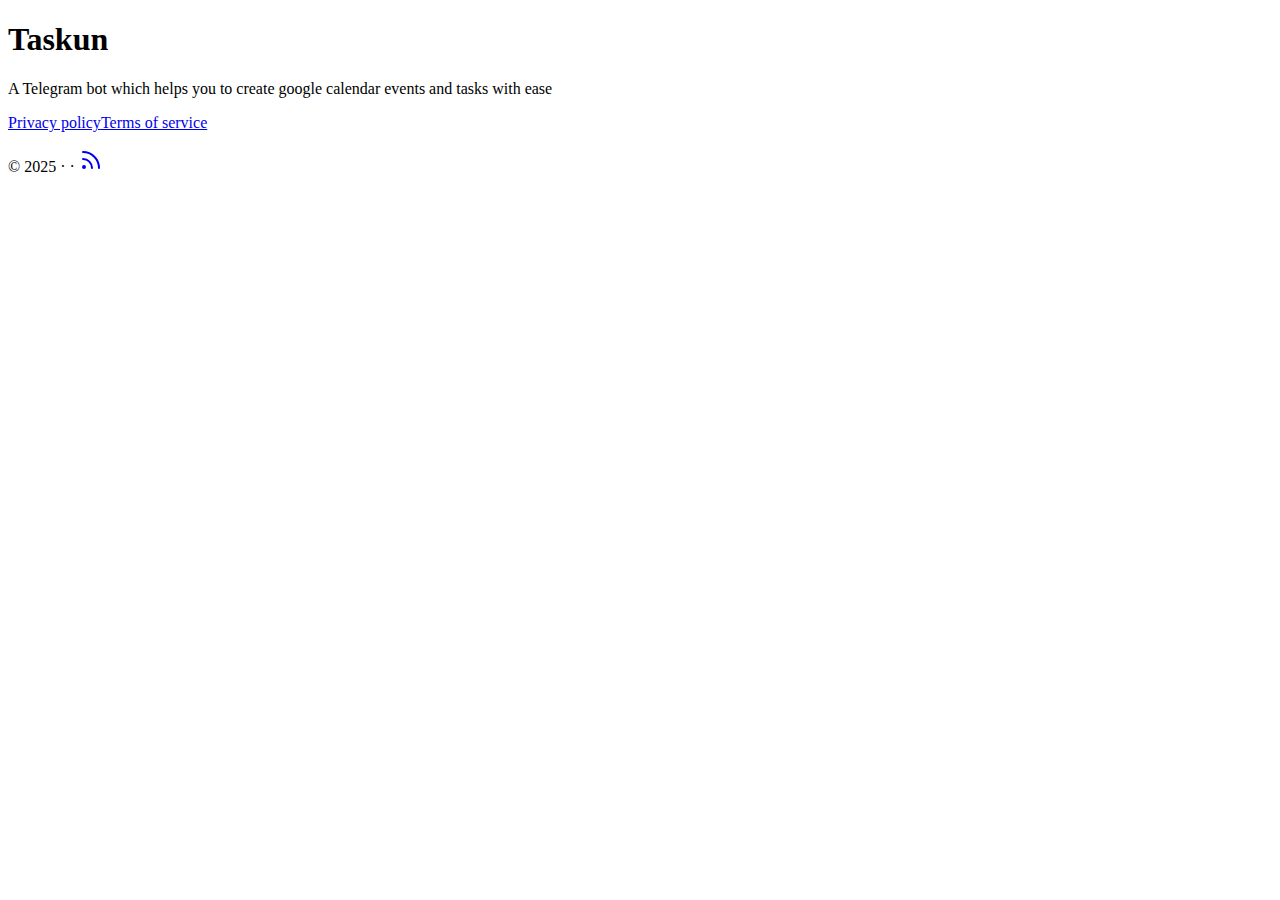
==== public/index.html @ 8d650bc4 "first commit" ====
<!DOCTYPE html>
<html lang="en-us">
<head>
	<meta name="generator" content="Hugo 0.140.2"><script src="/livereload.js?mindelay=10&amp;v=2&amp;port=1313&amp;path=livereload" data-no-instant defer></script><meta charset="UTF-8">
<meta http-equiv="Content-Type" content="text/html; charset=utf-8">
<meta name="viewport" content="width=device-width, initial-scale=1.0">
<meta http-equiv="X-UA-Compatible" content="ie=edge"><meta name="robots" content="index, follow"><link rel="author" href="/humans.txt">
<link rel="apple-touch-icon" sizes="180x180" href="/apple-touch-icon.png"><link rel="icon" type="image/png" sizes="32x32" href="/favicon-32x32.png">
<link rel="icon" type="image/png" sizes="16x16" href="/favicon-16x16.png">
<link rel="manifest" href="/site.webmanifest">
<meta name="msapplication-TileImage" content="/mstile-144x144.png">
<meta name="theme-color" content="#494f5c">
<meta name="msapplication-TileColor" content="#494f5c">
<link rel="mask-icon" href="/safari-pinned-tab.svg" color="#494f5c"><meta name="author" content=""><meta name="description" content="A Telegram bot which helps you to create google calendar events and tasks with ease">

  <meta itemprop="name" content="Taskun">
  <meta itemprop="description" content="A Telegram bot which helps you to create google calendar events and tasks with ease">
  <meta itemprop="datePublished" content="2025-01-04T06:03:11+00:00">
  <meta itemprop="dateModified" content="2025-01-04T06:03:11+00:00"><meta property="og:url" content="http://localhost:1313/">
  <meta property="og:site_name" content="Taskun">
  <meta property="og:title" content="Taskun">
  <meta property="og:description" content="A Telegram bot which helps you to create google calendar events and tasks with ease">
  <meta property="og:locale" content="en_us">
  <meta property="og:type" content="website">

  <meta name="twitter:card" content="summary">
  <meta name="twitter:title" content="Taskun">
  <meta name="twitter:description" content="A Telegram bot which helps you to create google calendar events and tasks with ease">
<script type="application/ld+json">
{
    "@context" : "https://schema.org",
    "@type" : "WebSite",
    "name" : "Taskun",
    "description": "A Telegram bot which helps you to create google calendar events and tasks with ease",
    "logo": "http://localhost:1313/favicon.ico",
    "url" : "http://localhost:1313/"
}
</script><title>Taskun</title>
<link rel="alternate" type="application/rss+xml" href="http://localhost:1313/index.xml" title="Taskun" />
<link rel="stylesheet dns-prefetch preconnect preload prefetch" as="style" href="http://localhost:1313/css/style.min.303a6dc301165b803792396003a250d32377c648c7be1963470f7ad4399cfc8c.css" integrity="sha256-MDptwwEWW4A3kjlgA6JQ0yN3xkjHvhljRw961Dmc/Iw=" crossorigin="anonymous">
	</head>
<body id="page">
	<div id="spotlight" class="animated fadeIn">
		<div id="home-center">
			<h1 id="home-title">Taskun</h1>
			<p id="home-subtitle">A Telegram bot which helps you to create google calendar events and tasks with ease</p>
			<nav id="home-nav" class="site-nav">
				<a href="http://localhost:1313/privacy_policy/">Privacy policy</a><a href="http://localhost:1313/terms_of_service/">Terms of service</a>
			</nav>
		</div>
		<div id="home-footer"><p>
	&copy; 2025 <a href="http://localhost:1313/"></a> &#183; 
	&#183; <a href="http://localhost:1313/index.xml" target="_blank" title="rss"><svg xmlns="http://www.w3.org/2000/svg" width="24" height="24" viewBox="0 0 24 24" fill="none" stroke="currentColor"
   stroke-width="2" stroke-linecap="round" stroke-linejoin="round" class="feather feather-rss">
   <path d="M4 11a9 9 0 0 1 9 9"></path>
   <path d="M4 4a16 16 0 0 1 16 16"></path>
   <circle cx="5" cy="19" r="1"></circle>
</svg></a></p></div>
	</div>
<script async src="http://localhost:1313/js/bundle.min.c7c384e4d29d192bbac6811ae4660bb01767194a5bea56baca77e8260f93ea16.js" integrity="sha256-x8OE5NKdGSu6xoEa5GYLsBdnGUpb6la6ynfoJg+T6hY=" crossorigin="anonymous"></script><script async src="http://localhost:1313/js/link-share.min.24409a4f6e5537d70ffc55ec8f9192208d718678cb8638585342423020b37f39.js" integrity="sha256-JECaT25VN9cP/FXsj5GSII1xhnjLhjhYU0JCMCCzfzk=" crossorigin="anonymous"></script>
</body>

</html>
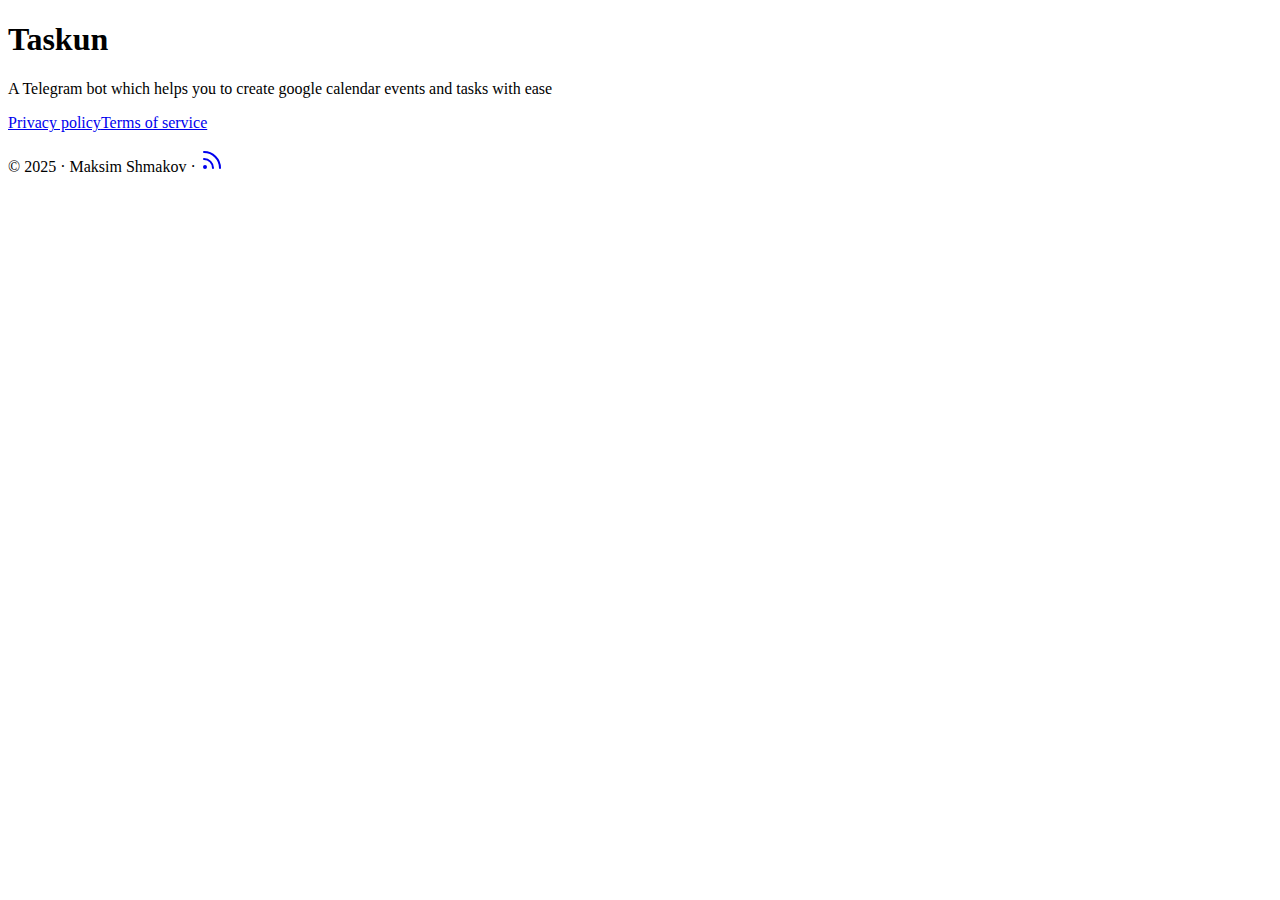
==== commit 4eea97e0: "+copyright in configuration" ====
--- a/public/index.html
+++ b/public/index.html
@@ -51,7 +51,7 @@
 			</nav>
 		</div>
 		<div id="home-footer"><p>
-	&copy; 2025 <a href="http://localhost:1313/"></a> &#183; 
+	&copy; 2025 <a href="http://localhost:1313/"></a> &#183; Maksim Shmakov
 	&#183; <a href="http://localhost:1313/index.xml" target="_blank" title="rss"><svg xmlns="http://www.w3.org/2000/svg" width="24" height="24" viewBox="0 0 24 24" fill="none" stroke="currentColor"
    stroke-width="2" stroke-linecap="round" stroke-linejoin="round" class="feather feather-rss">
    <path d="M4 11a9 9 0 0 1 9 9"></path>
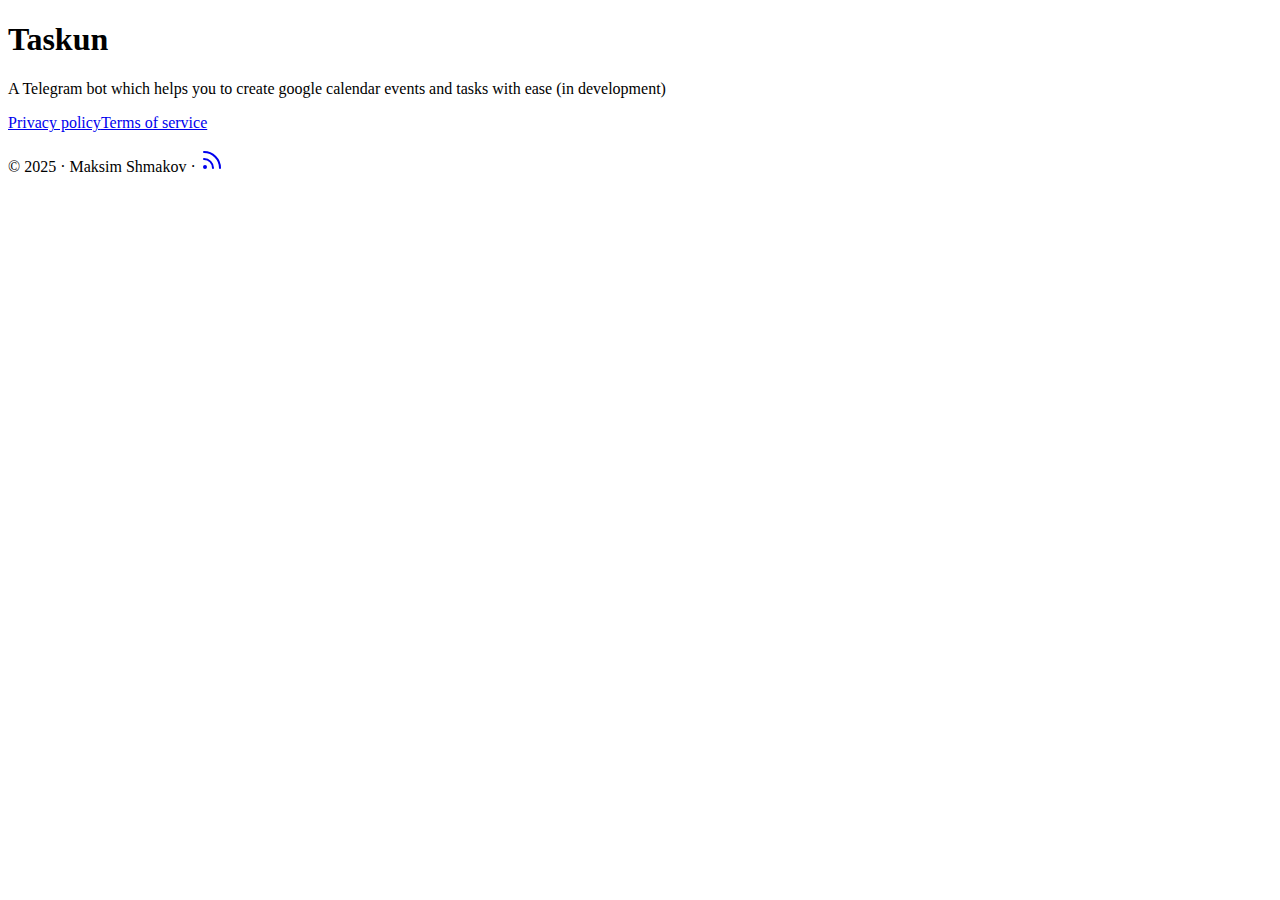
==== commit 660e5715: "changed home subtitle" ====
--- a/public/index.html
+++ b/public/index.html
@@ -39,13 +39,13 @@
 }
 </script><title>Taskun</title>
 <link rel="alternate" type="application/rss+xml" href="http://localhost:1313/index.xml" title="Taskun" />
-<link rel="stylesheet dns-prefetch preconnect preload prefetch" as="style" href="http://localhost:1313/css/style.min.303a6dc301165b803792396003a250d32377c648c7be1963470f7ad4399cfc8c.css" integrity="sha256-MDptwwEWW4A3kjlgA6JQ0yN3xkjHvhljRw961Dmc/Iw=" crossorigin="anonymous">
+<link rel="stylesheet dns-prefetch preconnect preload prefetch" as="style" href="http://localhost:1313/css/style.min.62300808a0141c6453ce4bbafcb99c6a3ba9f0622026f7fa8229c9782cc3aec1.css" integrity="sha256-YjAICKAUHGRTzku6/Lmcajup8GIgJvf6ginJeCzDrsE=" crossorigin="anonymous">
 	</head>
 <body id="page">
 	<div id="spotlight" class="animated fadeIn">
 		<div id="home-center">
 			<h1 id="home-title">Taskun</h1>
-			<p id="home-subtitle">A Telegram bot which helps you to create google calendar events and tasks with ease</p>
+			<p id="home-subtitle">A Telegram bot which helps you to create google calendar events and tasks with ease (in development)</p>
 			<nav id="home-nav" class="site-nav">
 				<a href="http://localhost:1313/privacy_policy/">Privacy policy</a><a href="http://localhost:1313/terms_of_service/">Terms of service</a>
 			</nav>
